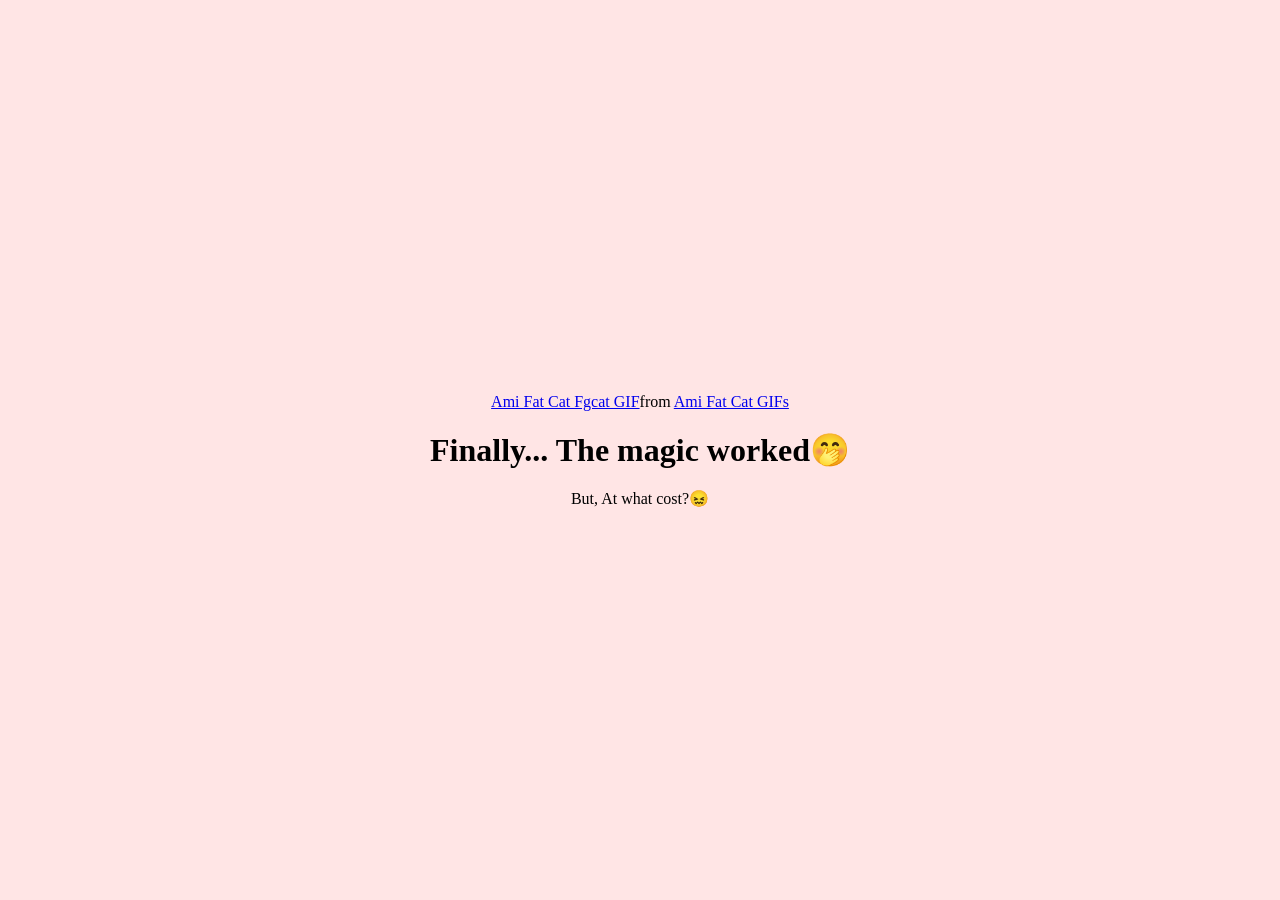
==== Yes1.html @ 51cae5bb "Add files via upload" ====
<!DOCTYPE html>
<html lang="en">
<head>
    <meta charset="UTF-8">
    <meta name="viewport" content="width=device-width, initial-scale=1.0">
    <title>Hello World</title>

    <link rel="stylesheet" href="./Style.css" />
    <head>
    <body>
        <audio autoplay loop>
            <source src="Mutu.mp3" type="audio/mpeg">
        </audio>
        <div class="container">
            <div class="tenor-gif-embed" data-postid="19319580" data-share-method="host" data-aspect-ratio="1.21673" data-width="100%"><a href="https://tenor.com/view/ami-fat-cat-fgcat-grin-gif-19319580">Ami Fat Cat Fgcat GIF</a>from <a href="https://tenor.com/search/ami+fat+cat-gifs">Ami Fat Cat GIFs</a></div> <script type="text/javascript" async src="https://tenor.com/embed.js"></script>
            <h1>Finally... The magic worked🤭</h1>
            <p>But, At what cost?😖</p>
        </div>
    </body>
    </html>
---- Style.css ----
* {
    margin: 0;
    padding: 0%;
    box-sizing: border-box;
    font-family: 'Times New Roman', Times, serif;
}

body {
    width: 100;
    min-height: 100vh;
    display: flex;
    justify-content: center;
    align-items: center;
    background-color: #ffe5e5;
}

.container {
    display: flex;
    flex-direction: column;
    text-align: center;
    align-items: center;
    gap: 20px;
    max-width: 500px;
    margin: 20px;
}

.regards {
    text-align: end;
}

.container .tenor-gif-embed {
    max-width: 500px;
}

.container .btn {
    display: flex;
    gap: 25px;
}

.btn a {
    text-decoration: none;
    color: black;
    background: white;
    padding: 10px 25px;
    border-radius: 8px;
    box-shadow: 0.5rem 1rem 3rem hsl(0, 0%, 0%, 0.3);
}
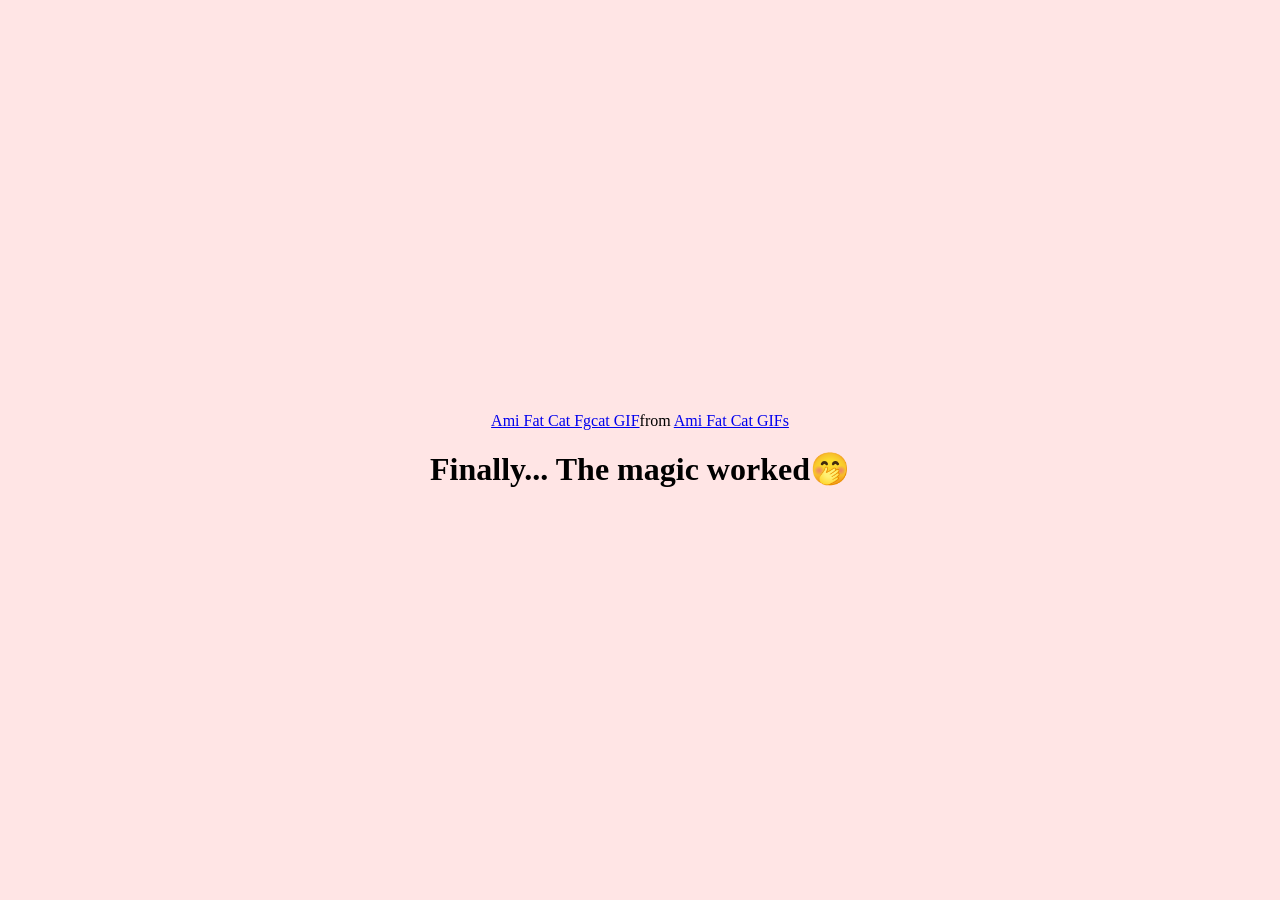
==== commit 3a67bd2f: "Update Yes1.html" ====
--- a/Yes1.html
+++ b/Yes1.html
@@ -14,7 +14,7 @@
         <div class="container">
             <div class="tenor-gif-embed" data-postid="19319580" data-share-method="host" data-aspect-ratio="1.21673" data-width="100%"><a href="https://tenor.com/view/ami-fat-cat-fgcat-grin-gif-19319580">Ami Fat Cat Fgcat GIF</a>from <a href="https://tenor.com/search/ami+fat+cat-gifs">Ami Fat Cat GIFs</a></div> <script type="text/javascript" async src="https://tenor.com/embed.js"></script>
             <h1>Finally... The magic worked🤭</h1>
-            <p>But, At what cost?😖</p>
         </div>
     </body>
-    </html>+
+    </html>
